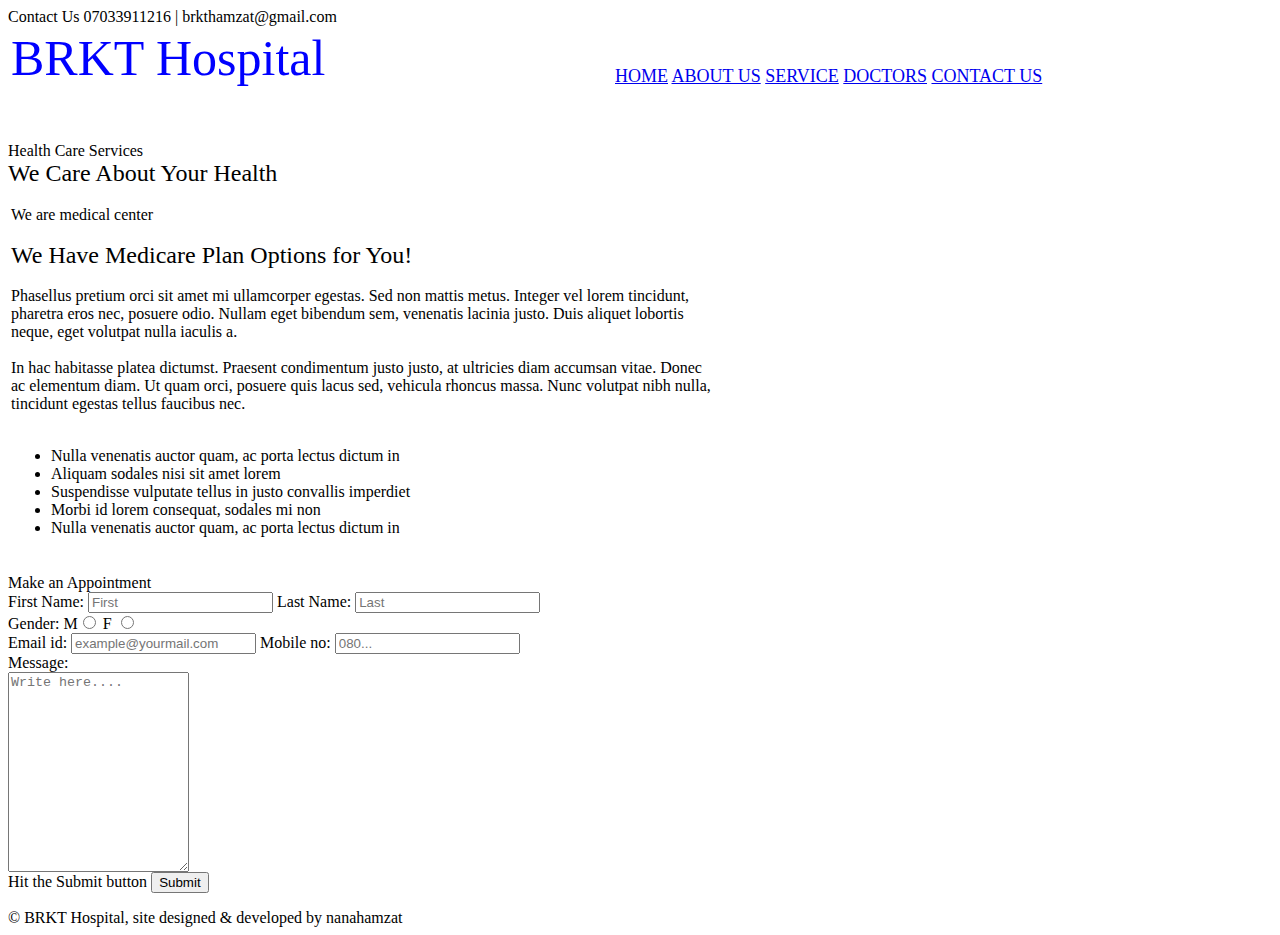
==== index.html @ 6a8fa885 "codes" ====
<html>
<head>
	<title> BRKT Hospital </title>
	
	<link href="css/style.css" type="text/css" rel="stylesheet">
	
</head>
<body>
	
	<div class="top">
		<div>
		 Contact Us 07033911216  | brkthamzat@gmail.com 
		</div>
	</div>
	
	<div class="logo">
		<div>
			<table>
				<tr>
					<td width="600px" style="font-size:50px;font-family:forte;"> <font color="blue"> BRKT  </font><font color="blue"> Hospital</font> </td>
					<td> <br> <br>
						<font size="4px"> 
							<a href="index.html">HOME</a> 
							<a href="about.html">ABOUT US</a>  
							<a href="service.html">SERVICE</a>
							<a href="doctor.html">DOCTORS</a> 
							<a href="contact.html">CONTACT US</a>
						</font>
					</td>
				</tr>
			</table>
		</div>
	</div>
	
	<div class="middle">
		<div style="background-image:url('img/a.jpg');">
		<p>
			<br> <br>
					Health Care Services  <br>
			<font size="5px"> We Care About Your Health </font>
		</p> 
		</div>
	</div>
	
	<div class="bottom">
		<div>
			<table border="0">
				<tr>
					<td width="700px">
						<font color="#000"> We are medical center </font> <br> <br>

					<font color="#000" size="5px"> We Have Medicare Plan Options for You! </font> <br> <br>

Phasellus pretium orci sit amet mi ullamcorper egestas. Sed non mattis metus. Integer vel lorem tincidunt, pharetra eros nec, posuere odio. Nullam eget bibendum sem, venenatis lacinia justo. Duis aliquet lobortis neque, eget volutpat nulla iaculis a. <br><br>

In hac habitasse platea dictumst. Praesent condimentum justo justo, at ultricies diam accumsan vitae. Donec ac elementum diam. Ut quam orci, posuere quis lacus sed, vehicula rhoncus massa. Nunc volutpat nibh nulla, tincidunt egestas tellus faucibus nec. <br><br>
<ul>
<li> Nulla venenatis auctor quam, ac porta lectus dictum in
<li>Aliquam sodales nisi sit amet lorem
<li>Suspendisse vulputate tellus in justo convallis imperdiet
<li>Morbi id lorem consequat, sodales mi non
<li>Nulla venenatis auctor quam, ac porta lectus dictum in
</ul>
<br>
 </td>
					
					
					<td> </td>
				</tr>
			
				
			</table>
		</div>
	</div>
	
	<div class="bottom_up">
		<div>
				Make an Appointment</div>
				</div>
			<div class="myForm">	
            <form  name="myForm" action="action_page.php" onsubmit="return validateForm()" method="post">
			First Name:
			<input type="text" name="name" placeholder="First">
			Last Name:
			<input type="text" name="lastname" placeholder="Last"><br>
			Gender: 
			M<input type="radio" name="gender">
			F <input type="radio" name="gender"><br>
			Email id: <input type="text" name="email" placeholder="example@yourmail.com">
             Mobile no: <input type="" name="mobile" placeholder="080..."><br>
             Message: <br>
             <textarea id="subject" name="subject"
             placeholder="Write here...." style="height: 200px"></textarea> <br>
			Hit the Submit button 
			<input type="submit" name="Submit">


		</form>
			</div>	
		
	
	
	
	
	
	
	<div class="nav_down">
		<div>
		 &copy; BRKT Hospital, site designed & developed by nanahamzat 
		</div>
	</div>
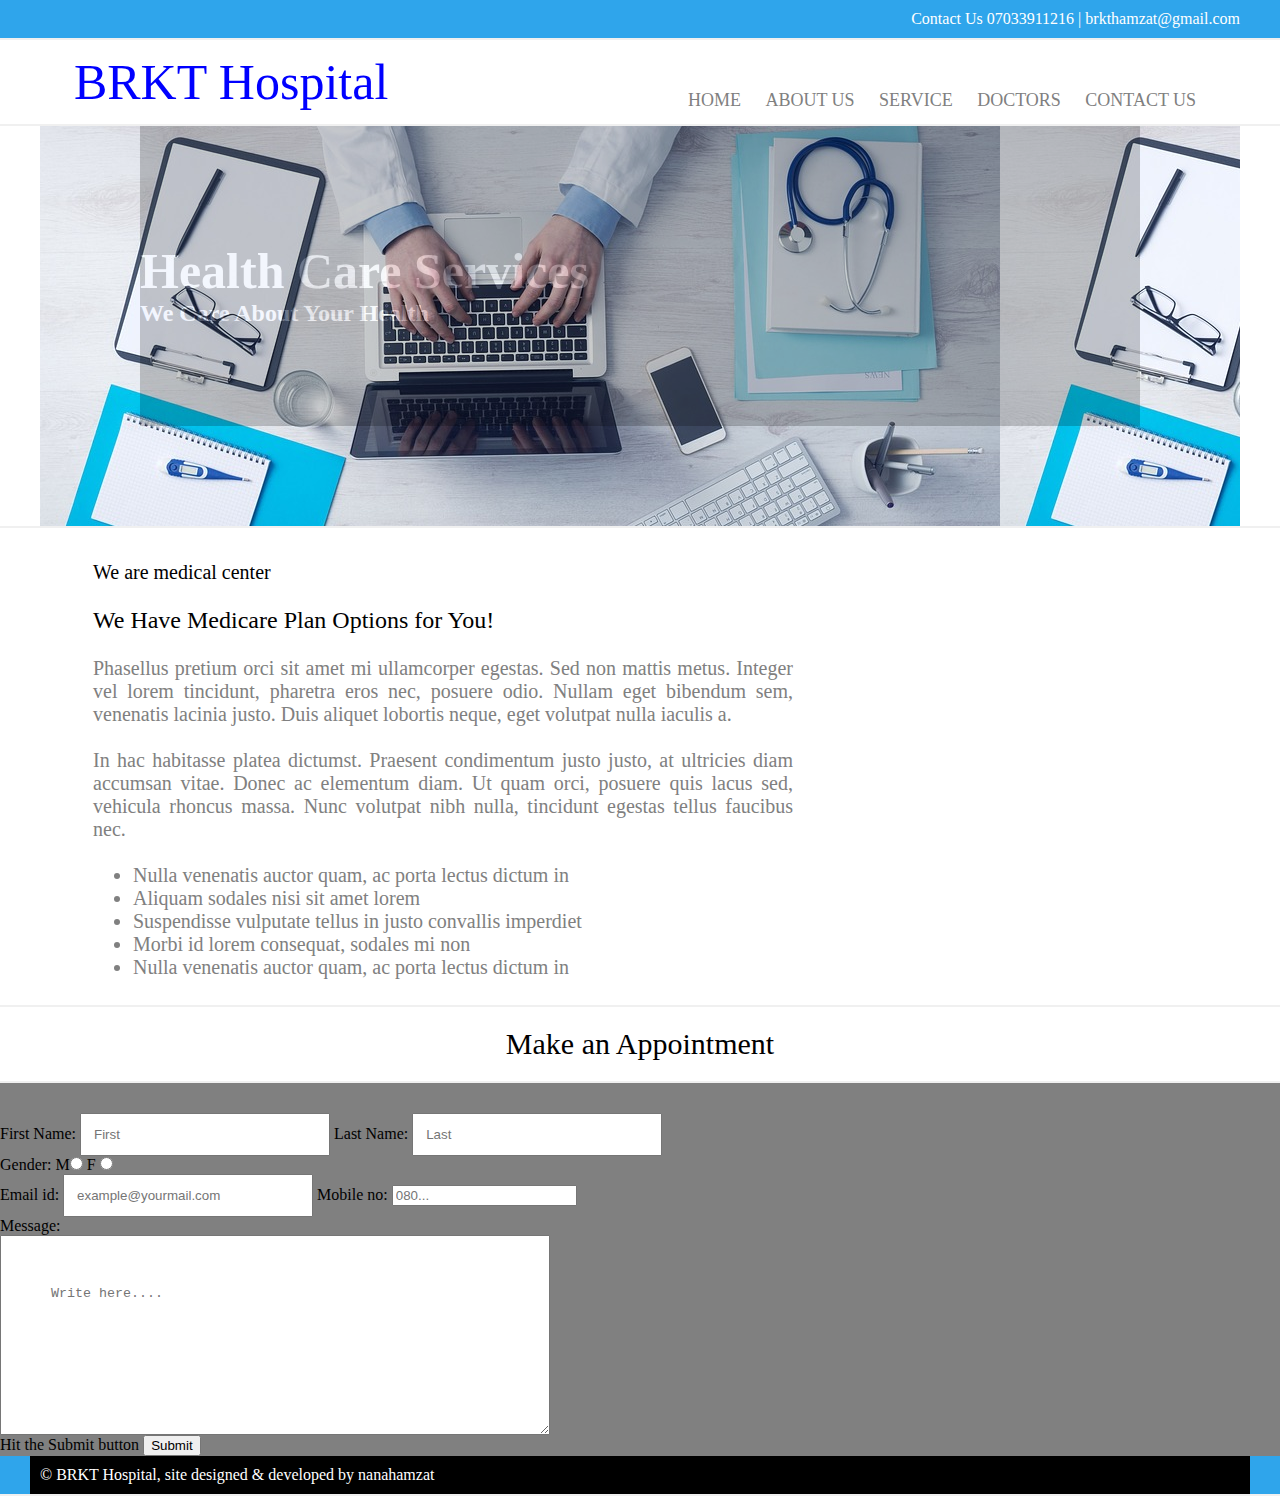
==== commit d5298172: "update index.html" ====
--- a/index.html
+++ b/index.html
@@ -2,7 +2,7 @@
 <head>
 	<title> BRKT Hospital </title>
 	
-	<link href="css/style.css" type="text/css" rel="stylesheet">
+	<link href="style.css" type="text/css" rel="stylesheet">
 	
 </head>
 <body>
@@ -33,7 +33,7 @@
 	</div>
 	
 	<div class="middle">
-		<div style="background-image:url('img/a.jpg');">
+		<div style="background-image:url('a.jpg');">
 		<p>
 			<br> <br>
 					Health Care Services  <br>
--- a/style.css
+++ b/style.css
@@ -0,0 +1,136 @@
+*{
+	margin:auto;
+	padding:auto;
+}
+.top{
+	width:100%;
+	background-color:#2FA5EB !important;
+	border-bottom:2px solid #f0f0f0;
+}
+.top div{
+	width:1200px;
+	color:#fff;
+	background-color:#2FA5EB !important;
+	font-family:calibri;
+	padding:10px;
+	text-align:right;
+}
+
+.logo{
+	width:100%;
+	background-color:;
+	border-bottom:2px solid #f0f0f0;
+}
+.logo div{
+	width:1200px;
+	background-color:;
+	font-family:calibri;
+	padding:10px;
+	text-align:left;
+}
+.logo div table a{
+	padding:10px;
+	text-decoration:none;
+	color:gray;
+}
+.logo div table a:hover{
+	color:#428bca;
+	border-bottom:2px solid gray;
+}
+
+.middle{
+	width:100%;
+	border-bottom:2px solid #f0f0f0;
+}
+.middle div{
+	width:1200px;
+	height:400px;
+	font-family:calibri;
+}
+.middle div p{
+	width:1000px;
+	font-weight:bold;
+	height:300px;
+	color:#fff;
+	opacity:0.2;
+	font-size:50px;
+	background-color:#000;
+}
+
+.bottom{
+	width:100%;
+	background-color:;
+	border-bottom:2px solid #f0f0f0;
+}
+.bottom div{
+	width:1200px;
+	color:#fff;
+	background-color:;
+	font-family:calibri;
+	text-align:right;
+}
+.bottom div table{
+	padding-top:30px;
+	width:1100px;
+	text-align:justify;
+	color:gray;
+	font-size:20px;
+}
+
+.bottom_up{
+	width:100%;
+	background-color:;
+	border-bottom:2px solid #f0f0f0;
+}
+.bottom_up div{
+	padding-top:20px;
+	width:1200px;
+	text-align:center;
+	background-color:;
+	font-family:forte;
+	font-size:30px;
+	padding-bottom:20px;
+}
+.myForm{
+	padding-top:30px;
+	width:100%;
+	text-align: left;
+	background-color: grey;
+	font-family:calibri;
+	
+}
+
+input[type="text"]{
+	padding:12px;
+	width:250px;
+}
+select{
+	padding:12px;
+	width:250px;
+}
+textarea{
+	padding:50px;
+	width:550px;
+}
+button{
+	width:550px;
+	padding:10px;
+	color:#fff;
+	font-size:20px;
+	background-color:#2FA5EB !important;
+}
+
+
+.nav_down{
+	width:100%;
+	background-color:#2FA5EB !important;
+	border-bottom:2px solid #f0f0f0;
+}
+.nav_down div{
+	width:1200px;
+	color:#fff;
+	background-color:#000;
+	font-family:calibri;
+	padding:10px;
+	text-align:left;
+}
